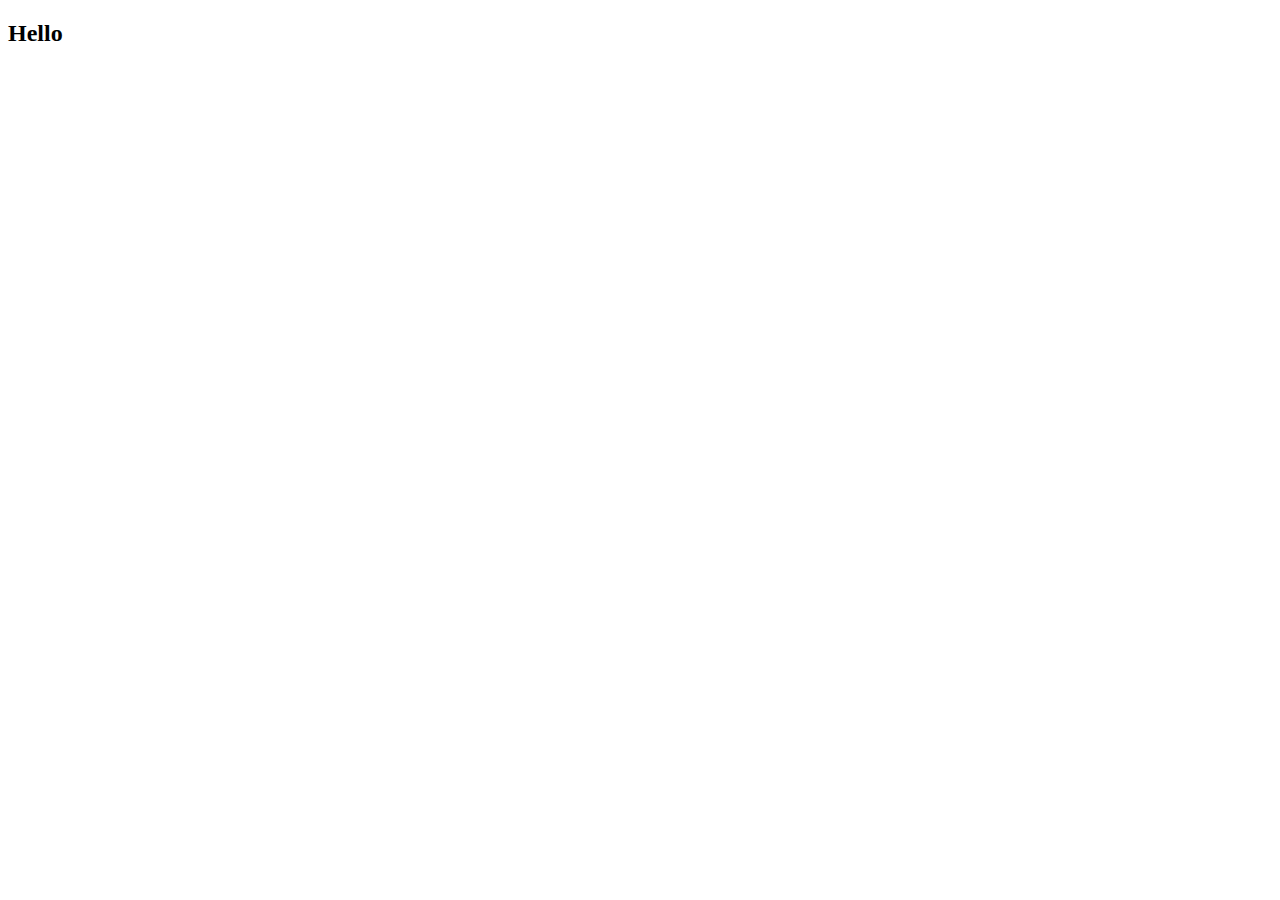
==== index.html @ 074da614 "change1" ====
<!DOCTYPE html>
<html lang="en">

<head>
    <meta charset="UTF-8">
    <meta name="viewport" content="width=device-width, initial-scale=1.0">
    <title>Document</title>
</head>

<body>
    <h2>Hello</h2>
</body>

</html>
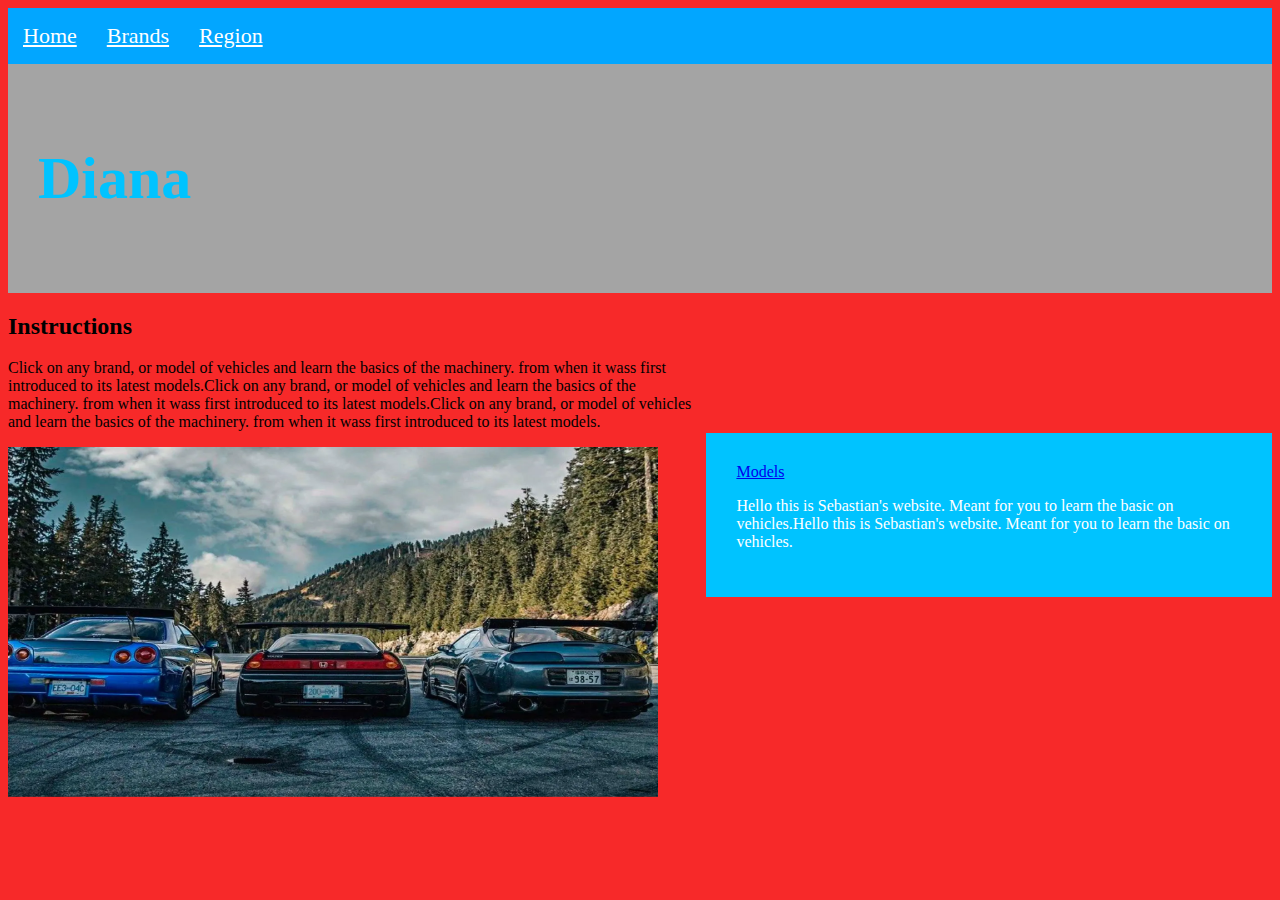
==== commit 420a5cf2: "page1" ====
--- a/index.html
+++ b/index.html
@@ -4,11 +4,67 @@
 <head>
     <meta charset="UTF-8">
     <meta name="viewport" content="width=device-width, initial-scale=1.0">
-    <title>Document</title>
+    <title>DemoSite2</title>
+
+    <link rel="stylesheet" href="style.css">
 </head>
 
 <body>
-    <h2>Hello</h2>
+    <div class="topMenu">
+        <a href="index.html">Home</a>
+        <a href="brands.html">Brands</a>
+        <a href="Region.html">Region</a>
+    </div>
+
+
+
+
+    <div class=title>
+        <h2>Diana</h2>
+    </div>
+
+
+
+
+
+    <div class="basic">
+
+
+        <aside id="models">
+            <a href="models.html">Models</a>
+            <p>Hello this is Sebastian's website. Meant for you to learn the basic on vehicles.Hello this is Sebastian's website. Meant for you to learn the basic on vehicles.</p>
+        </aside>
+
+
+
+
+        <section id="Instructions">
+            <h2>Instructions</h2>
+            <p>Click on any brand, or model of vehicles and learn the basics of the machinery. from when it wass first introduced to its latest models.Click on any brand, or model of vehicles and learn the basics of the machinery. from when it wass first
+                introduced to its latest models.Click on any brand, or model of vehicles and learn the basics of the machinery. from when it wass first introduced to its latest models.</p>
+
+        </section>
+
+
+
+
+
+
+        <section id="mainPicture">
+            <img src="pictures/picture1.jpg" alt="mainPic" height="350px" width="650px">
+        </section>
+
+
+
+
+    </div>
+
+
+
+
+
+
+
 </body>
 
 </html>--- a/style.css
+++ b/style.css
@@ -0,0 +1,51 @@
+body {
+    background-color: rgb(247, 41, 41);
+}
+
+.topMenu {
+    background-color: rgb(2, 166, 255);
+    overflow: hidden;
+    position: top;
+    width: 100%;
+}
+
+.topMenu a {
+    color: white;
+    float: left;
+    padding: 15px;
+    display: block;
+    font-size: 22px;
+}
+
+.topMenu a:hover {
+    background-color: rgb(0, 0, 0);
+    color: white;
+}
+
+.topMenu a:active {
+    background-color: turquoise color;
+    color: white;
+}
+
+.title {
+    background-color: rgb(164, 164, 164);
+    padding: 30px;
+}
+
+.title h2 {
+    font-size: 60px;
+    float: center;
+    color: rgb(0, 195, 255);
+}
+
+aside {
+    background-color: rgb(0, 195, 255);
+    float: right;
+    padding: 30px;
+    width: 40%;
+    margin-top: 120px;
+}
+
+aside p {
+    color: white;
+}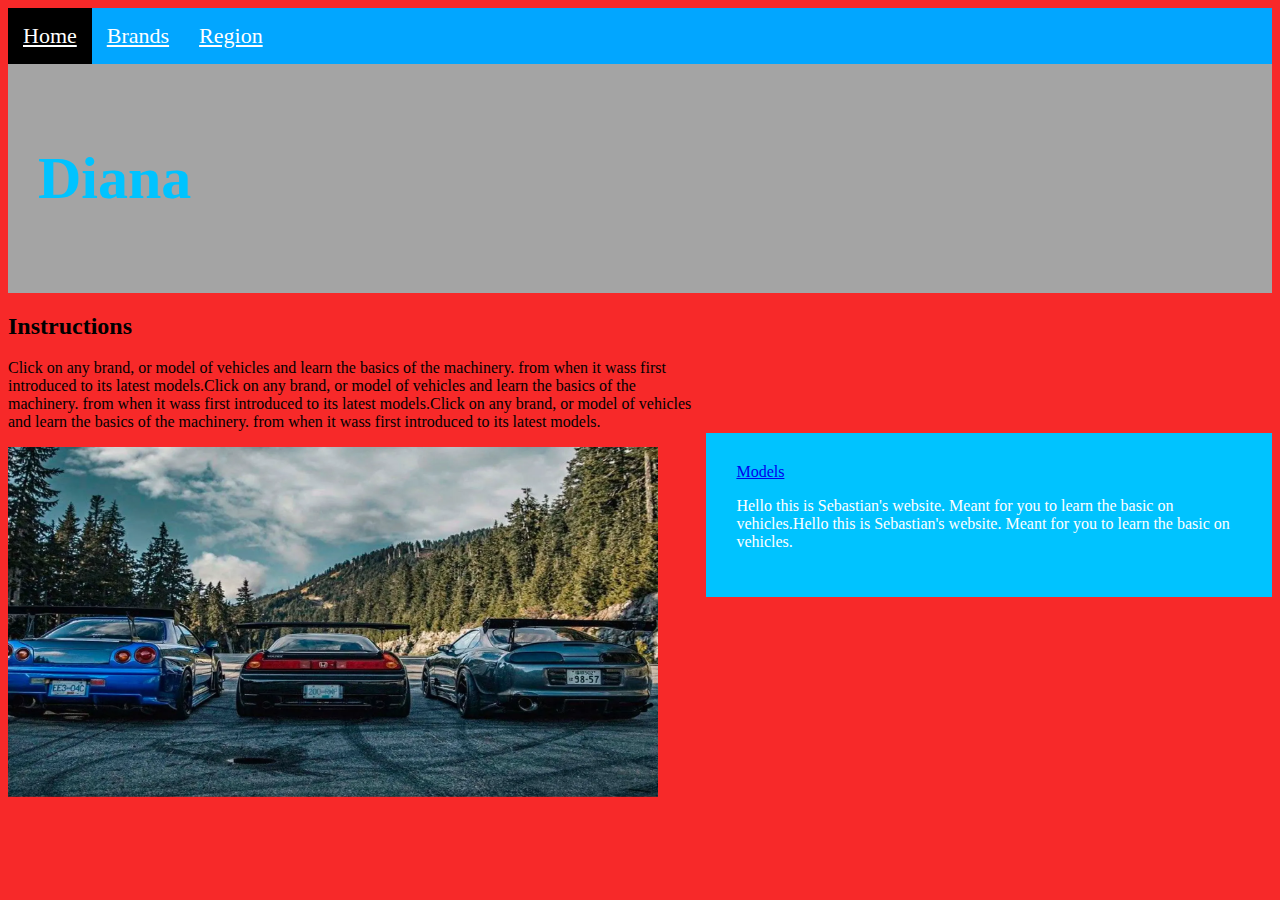
==== commit 87729d4b: "selector" ====
--- a/index.html
+++ b/index.html
@@ -11,9 +11,9 @@
 
 <body>
     <div class="topMenu">
-        <a href="index.html">Home</a>
+        <a class="active" href="index.html">Home</a>
         <a href="brands.html">Brands</a>
-        <a href="Region.html">Region</a>
+        <a href="region.html">Region</a>
     </div>
 
 
--- a/style.css
+++ b/style.css
@@ -22,8 +22,8 @@
     color: white;
 }
 
-.topMenu a:active {
-    background-color: turquoise color;
+.topMenu a.active {
+    background-color: black;
     color: white;
 }
 
